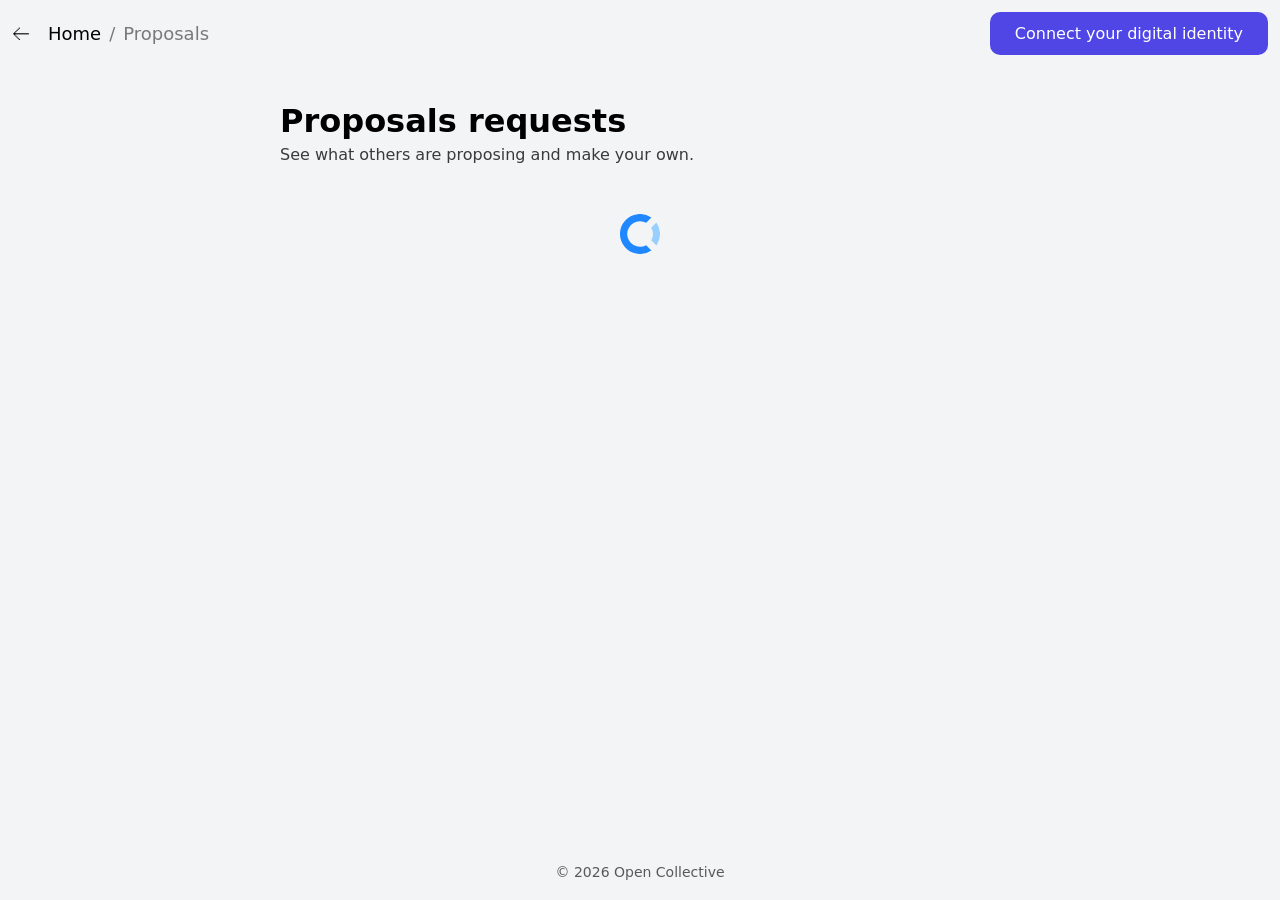
==== index.html @ 36997ce9 "Add all project files for Proposals app" ====
<!DOCTYPE html>
<html lang="en">
  <head>
    <meta charset="UTF-8" />
    <meta name="viewport" content="width=device-width, initial-scale=1.0" />
    <title>Open Collective - Proposals</title>
    <meta
      name="description"
      content="Open Collective's proposal system. Decentralized governance powered by Nostr."
    />
    <meta property="og:title" content="Open Collective - Proposals" />
    <meta
      property="og:description"
      content="Open Collective's proposal system. Decentralized governance powered by Nostr."
    />
    <meta property="og:image" content="./images/opencollective.svg" />
    <link rel="icon" type="image/svg+xml" href="/images/opencollective.svg" />
    <link rel="stylesheet" type="text/css" href="/styles/global.css" />
    <link rel="stylesheet" type="text/css" href="/styles/index.css" />
  </head>
  <body>
    <div class="wrapper">
      <div>
        <header>
          <div class="header-navigation py-md">
            <div class="breadcrumb-nav">
              <div class="breadcrumb-item back-btn" onclick="history.back()">🡠</div>
              <div class="breadcrumb-item"><a href="/">Home</a></div>
              <div class="breadcrumb-item separator">/</div>
              <span class="breadcrumb-item current">Proposals</span>
            </div>

            <div class="login-content flex gap-lg">
              <div id="btn-login" class="btn btn-primary">
                Connect your digital identity
              </div>
            </div>
          </div>
        </header>

        <div class="container grid gap-lg">
          <div class="grid gap-lg py-lg">
            <div class="grid gap-xs">
              <h1 class="title">Proposals requests</h1>
              <p class="heading-intro"> See what others are proposing and make your own.</p>
            </div>
            
            <div class="proposal-btn-lg-container hidden">
              <a href="/create" class="proposal-btn-lg">
                <div class="proposal-btn-lg-content">
                  <img class="user-name" src="https://robohash.org/1.png" alt="avatar">
                  <div>Make a new proposal</div>
                </div>
                <div class="proposal-btn-lg-icon">+</div>
              </a>
            </div>
          </div>

          <div class="grid gap-xs">
            <div class="grid gap-xxs" id="fetched-proposals">
              <div
                class="proposal-card loader flex items-center justify-center"
                data-created-at="0"
              >
                <div class="spinner">
                  <svg class="spinning-logo" xmlns="http://www.w3.org/2000/svg" viewBox="0 0 24 24">
                    <path fill="#99cfff" d="M21.86 5.17a11.9 11.9 0 0 1 0 13.66l-3.11-3.11a7.7 7.7 0 0 0 0-7.46l3.11-3.11Z"/>
                    <path fill="#1f87ff" d="m18.83 2.14-3.11 3.11a7.7 7.7 0 1 0 0 13.5l3.11 3.11a12 12 0 1 1 0-19.72"/>
                  </svg>
                </div>
              </div>
            </div>

            <div class="flex items-center justify-center py-lg" id="fetched-text"></div>
          </div>
        </div>
      </div>

      <footer class="container content-container">
        <div>© <script>document.write(new Date().getFullYear())</script> Open Collective</div>
      </footer>
    </div>
    <script src="/scripts/connect-relays.js"></script>
    <script src="/scripts/index.js" type="module"></script>
    <script src="/scripts/login.js" type="module"></script>
  </body>
</html>
---- styles/global.css ----
:root {
  /* Base color values */
  --primary: #4F46E5;
  --primary-light: #60a5fa;

  --primary-900: #0C2D66;
  --primary-800: #1041A3;
  --primary-700: #1153D6;
  --primary-600: #1869F5;
  --primary-500: #297EFF;
  --primary-400: #5CA3FF;
  --primary-300: #8FC7FF;
  --primary-200: #C2E2FF;
  --primary-100: #E5F3FF;
  --primary-50: #F5FAFF;
  --rose-500: #f43f5e;
  --rose-700: #be123c;

  --red-default: #e66465;
  --white: #fff;
  --white-2: #ECEEF1;
  --white-3: #DADDE2;
  --white-4: #C8CBD0;
  --black: #000000;
  --black-2: #3A3A3A;
  --black-3: #434343;
  --black-4: #595959;
  --gray: #BFC2C7;
  --gray-2: #4A4D52;

  /* Aliases (used in UI) */
  --primary-color: var(--primary);
  --red-default-color: var(--red-default);

  --white-color: var(--white);
  --white-color-2: var(--white-2);
  --white-color-3: var(--white-3);
  --white-color-4: var(--white-4);
  --black-color: var(--black);
  --black-color-2: var(--black-2);
  --black-color-3: var(--black-3);
  --black-color-4: var(--black-4);
  --gray-color: var(--gray);

  --space-xxs: clamp(0.125rem, 0.063rem + 0.25vw, 0.188rem); /* 2px to 3px */
  --space-xs: clamp(0.188rem, 0.125rem + 0.313vw, 0.313rem); /* 3px to 5px */
  --space-sm: clamp(0.313rem, 0.125rem + 0.469vw, 0.5rem); /* 5px to 8px */
  --space-md: clamp(0.5rem, 0.25rem + 0.625vw, 0.75rem); /* 8px to 12px */
  --space-lg: clamp(0.625rem, 0.313rem + 0.781vw, 0.938rem); /* 10px to 15px */
  --space-2lg: clamp(0.938rem, 0.625rem + 0.938vw, 1.25rem); /* 15px to 20px */
  --space-xl: clamp(0.938rem, 0.313rem + 1.563vw, 1.563rem); /* 15px to 25px */
  --space-2xl: clamp(1.25rem, 0.625rem + 1.563vw, 1.875rem); /* 20px to 30px */
  --space-3xl: clamp(1.563rem, 0.938rem + 1.563vw, 2.188rem); /* 25px to 35px */
  --space-4xl: clamp(1.875rem, 1.25rem + 1.563vw, 2.5rem); /* 30px to 40px */

  --text-xxs: clamp(0.5rem, 0.375rem + 0.313vw, 0.625rem); /* 8px to 10px */
  --text-xs: clamp(0.625rem, 0.5rem + 0.313vw, 0.75rem); /* 10px to 12px */
  --text-sm: clamp(0.75rem, 0.625rem + 0.313vw, 0.875rem); /* 12px to 14px */
  --text-md: clamp(0.875rem, 0.75rem + 0.313vw, 1rem); /* 14px to 16px */
  --text-lg: clamp(1rem, 0.875rem + 0.313vw, 1.125rem); /* 16px to 18px */
  --text-xl: clamp(1.125rem, 1rem + 0.313vw, 1.25rem); /* 18px to 20px */
  --text-2xl: clamp(1.25rem, 1.125rem + 0.313vw, 1.5rem); /* 20px to 24px */
  --text-3xl: clamp(1.5rem, 1rem + 1.25vw, 2rem); /* 24px to 32px */
  --text-4xl: clamp(1.75rem, 1.25rem + 1.25vw, 2.25rem); /* 28px to 36px */ 
  
  --border-color: var(--white-3);
  --border-radius: 0.5rem;
  --border-radius-sm: 0.25rem;
  --shadow: 0 4px 6px rgba(0, 0, 0, 0.1);
  --shadow-md: 0 4px 12px rgba(0, 0, 0, 0.15);
  --body-background: #F3F4F6;
}

/* Dark mode styles */
@media (prefers-color-scheme: dark) {
  :root {
    --primary-color: var(--primary-400);
    --red-default-color: var(--red-default);

    --white-color: var(--black);
    --white-color-2: var(--black-2);
    --white-color-3: var(--black-3);
    --white-color-4: var(--black-4);
    --black-color: var(--white);
    --black-color-2: var(--white-2);
    --black-color-3: var(--white-3);
    --black-color-4: var(--white-4);
    --gray-color: var(--gray-2);
    --border-color: var(--black-3);

    --body-background: var(--gray-color);
  }
  .brand-logo {
    filter: invert(1);
  }
  button {
    background-color: var(--black-3);
    color: var(--white-3);
    border: 1px solid var(--border-color);
  }
}
* {
  margin: 0;
  padding: 0;
  box-sizing: border-box;
  outline: none;
  border: none;
  font-family: ui-sans-serif, system-ui, -apple-system, BlinkMacSystemFont,
    "Segoe UI", Roboto, "Helvetica Neue", Arial;  
}
@font-face {
  font-family: "Baskerville";
  font-style: normal;
  font-display: swap;
  src: url("/fonts/Baskerville.woff2") format("woff2");
}
@font-face {
  font-family: "SignPainter";
  font-style: normal;
  font-display: swap;
  src: url("/fonts/SignPainter.woff2") format("woff2");
}
html {
  height: 100%;
  background-color: var(--body-background);
  scroll-behavior: smooth;
}
body {
  width: 100%;
  height: 100%;
  min-height: 100vh;
  padding: 0;
  margin: 0 auto;
  color: var(--black-color);
  background-color: var(--body-background);
  font-family: ui-sans-serif, system-ui, -apple-system, BlinkMacSystemFont,
    "Segoe UI", Roboto, "Helvetica Neue", Arial;
  overflow-x: hidden;
}
a {
  color: var(--primary-color);
  text-decoration: none;
}
a:hover {
  filter: contrast(90%);
}
h1, h2, h3, h4, h5, h6 {
  font-size: inherit;
  font-weight: normal;
}
.title {
  font-size: var(--text-3xl);
  font-weight: 600;
}
.title-2 {
  font-size: var(--text-2xl);
  font-weight: 700;
}
.title-3 {
  font-size: var(--text-xl);
  font-weight: 500;
}
input, textarea {
  background-color: transparent;
}
input:focus,
textarea:focus {
  outline: 2px solid var(--primary-800);
  border-color: transparent;
}
button {
  font-weight: 500;
  padding: var(--space-md);
  border-radius: var(--border-radius);
  text-align: center;
  cursor: pointer;
}
button:disabled {
  cursor: not-allowed;
}
.hidden {
  display: none !important;
}
.wrapper {
  display: grid;
  align-content: space-between;
  height: 100%;
}
.container  {
  width: 100%;
  max-width: 768px;
  padding: 20px min(24px, 3vw);
  margin: 0 auto;
}
.grid {
  display: grid;
}
.flex {
  display: flex;
}
.flex-col {
  flex-flow: column; 
}
.flex-row {
  flex-flow: row; 
}
.flex-wrap {
  flex-wrap: wrap; 
}
.flex-grow {
  flex-grow: 1;
}
.items-center {
  align-items: center;
}
.justify-center {
  justify-content: center;
}
.justify-between {
  justify-content: space-between;
}
.gap-xxs {
  gap: var(--space-xxs);
}
.gap-xs {
  gap: var(--space-xs);
}
.gap-sm {
  gap: var(--space-sm);
}
.gap-md {
  gap: var(--space-md);
}
.gap-lg {
  gap: var(--space-lg);
}
.gap-xl {
  gap: var(--space-xl);
}
.gap-2xl {
  gap: var(--space-2xl);
}
.gap-3xl {
  gap: var(--space-3xl);
}
.gap-4xl {
  gap: var(--space-4xl);
}
.py-xs {
  padding: var(--space-xs) 0;
}
.py-sm {
  padding: var(--space-sm) 0;
}
.py-md {
  padding: var(--space-md) 0;
}
.py-lg {
  padding: var(--space-lg) 0;
}
.py-xl {
  padding: var(--space-xl) 0;
}
.py-2xl {
  padding: var(--space-2xl) 0;
}
.py-3xl {
  padding: var(--space-3xl) 0;
}
.py-4xl {
  padding: var(--space-4xl) 0;
}
.border-default {
  border: 1px solid var(--border-color);
  border-radius: var(--border-radius);
}
.btn, .btn-sm {
  font-weight: 500;
  text-align: center;
  cursor: pointer;
  border: none;
}
.btn {
  font-size: var(--text-md);
  padding: var(--space-md) var(--space-xl);
  border-radius: 10px;
}
.btn-sm {
  font-size: var(--text-sm);
  padding: var(--space-sm);
  border-radius: var(--border-radius);
}
.btn:hover, .btn-sm:hover {
  filter: contrast(90%);
}
.btn:disabled, .btn-sm:disabled {
  cursor: not-allowed;
  opacity: 0.5;
}
.btn-primary {
  color: var(--white-color);
  background-color: var(--primary-color);
}
.btn-secondary {
  color: var(--black-color-3);
  background-color: var(--white-color-3);
  border: 1px solid var(--border-color);
}
.btn-white-2 {
  color: var(--black-color-2);
  background-color: var(--white-color-2);
}
.seperator-dot {
  color: var(--gray-color);
  margin: 0 var(--space-xxs);
}

/* Breadcrumb */
.header-navigation {
  display: flex;
  flex-direction: column;
  gap: var(--space-xl);
  justify-content: space-between;
  align-items: center;
  padding: var(--space-md) var(--space-md);
}
.breadcrumb-nav {
  order: 2;
  display: flex;
  flex-wrap: wrap;
  align-items: center;
  gap: var(--space-sm);
  font-size: var(--text-sm);
  margin-right: auto;
}
.breadcrumb-item.back-btn {
  margin-right: 10px;
  cursor: pointer;
}
.breadcrumb-item, .breadcrumb-item a {
  font-size: var(--text-lg);
  color: var(--black-color);
  text-decoration: none;
}
.breadcrumb-item.separator, .breadcrumb-item.current {
  opacity: 0.5;
}
.login-content {
  order: 1;
  margin-left: auto;
}
@media (min-width: 640px) {
  .header-navigation {
    flex-direction: row;
  }
  .breadcrumb-nav {
    order: 1;
  }
  .login-content {
    order: 2;
    margin-left: 0;
  }
}
/* ------------------ */

.user-name {
  color: var(--black-color-3);
}

.user-name:hover {
  text-decoration: underline;
}

#btn-logout {
  padding: 2px;
  color: var(--red-default-color);
}
#btn-logout {
  padding: var(--space-xxs);
  font-size: var(--text-lg);
  font-weight: 600;
  cursor: pointer;
}
.user-profile-info {
  width: fit-content;
  display: inline-flex;
  gap: var(--space-lg);
  padding: var(--space-xs) var(--space-md);
  border: 1px solid var(--border-color);
  border-radius: var(--border-radius);
  background: var(--white-color);
}
.user-profile-info .profile {
  display: flex;
  align-items: center;
  gap: var(--space-sm);
}
.user-profile-info img {
  width: var(--text-xl);
  height: var(--text-xl);
  border-radius: 99px;
}
.user-profile-info .profile-name {
  font-size: var(--text-md);
  font-weight: 500;
  color: var(--black-color-2);
}
details summary {
  font-size: var(--text-md);
  color: var(--black-color-3);
  font-weight: 600;
  cursor: pointer;
  user-select: none;
  padding: var(--space-xs) 0;
  transition: margin 250ms ease-out;
  margin: 0;
}
details[open] summary {
  margin-bottom: var(--space-md);
}
details {
  color: var(--black-color-4);
}
footer {
  font-size: var(--text-sm);
  text-align: center;
  color: var(--black-color-4);
}
ol,
ul {
  list-style-position: outside;
  padding-left: var(--space-4xl);
}
ol li,
ul li {
  margin-bottom: var(--space-sm);
}

/* Markdown Styles */

.markdown {
  font-family: system-ui, sans-serif;
  line-height: 1.6;
  color: var(--black3-color);
  max-width: 700px;
  margin: 0;
  padding: var(--space-lg) 0;
}

.markdown h1,
.markdown h2,
.markdown h3,
.markdown h4,
.markdown h5,
.markdown h6 {
  margin-top: var(--space-2lg);
  margin-bottom: var(--space-sm);
  font-weight: bold;
}

.markdown h1 { font-size: var(--text-3xl); }
.markdown h2 { font-size: var(--text-2xl); }
.markdown h3 { font-size: var(--text-xl); }
.markdown h4 { font-size: var(--text-lg); }
.markdown h5 { font-size: var(--text-md); }
.markdown h6 { font-size: var(--text-sm); }

.markdown p {
  margin: var(--space-sm) 0;
}

.markdown em {
  font-style: italic;
}

.markdown strong {
  font-weight: bold;
}

.markdown s {
  text-decoration: line-through;
}

.markdown hr {
  border: none;
  border-top: 1px solid var(--gray-color);
  margin: var(--space-lg) 0;
}

.markdown a {
  color: #007acc;
  text-decoration: underline;
}

.markdown img, .markdown video, .markdown iframe {
  width: 100%;
  height: auto;
  aspect-ratio: 16 / 9;
  object-fit: cover;
  border-radius: var(--border-radius);
  display: block;
  margin: var(--space-2xl) 0;
}

.markdown audio {
  width: 100%;
}

.markdown ul,
.markdown ol {
  margin: var(--space-sm) 0;
  padding-left: var(--space-lg);
}

.markdown li {
  margin: 0.5em 0;
}

.markdown blockquote {
  border-left: 4px solid var(--gray-color);
  padding-left: var(--space-sm);
  color: var(--black-color-3);
  margin: var(--space-sm) 0;
  font-style: italic;
}

.markdown code {
  background: var(--white-color-2);
  padding: 0.16px 0.4em;
  font-family: monospace;
  border-radius: 4px;
}

.markdown pre {
  background: var(--white-color-2);
  padding: var(--space-sm);
  overflow: auto;
  border-radius: 6px;
  margin: var(--space-sm) 0;
}

.markdown pre code {
  background: none;
  padding: 0;
  font-size: var(--text-sm);
}

/* Table Styles */
.markdown table {
  width: 100%;
  border-collapse: collapse;
  margin: var(--space-lg) 0;
  border: 1px solid var(--border-color);
  border-radius: var(--border-radius);
  overflow: hidden;
}

.markdown th,
.markdown td {
  padding: var(--space-md);
  text-align: left;
  border-bottom: 1px solid var(--border-color);
}

.markdown th {
  background-color: var(--white-color-2);
  font-weight: 600;
  color: var(--black-color-2);
}

.markdown tr:hover {
  background-color: var(--white-color-3);
}

.markdown tr:last-child td {
  border-bottom: none;
}


[data-timestamp] {
  cursor: help;
}

/* Draft proposal styles */
.draft-proposal {
  background-color: var(--white-color-2) !important;
  border: 1px solid var(--border-color) !important;
}
.draft-badge {
  font-size: var(--text-lg);
  font-weight: 500;
  color: var(--black-color-3);
  margin-left: auto;
}
.draft-badge-icon {
  height: var(--text-md);
  width: auto;
}
/* ------------------------------------ */
.btn-spinner {
  width: var(--text-lg);
  height: var(--text-lg);
}
.spinner {
  animation: spin 1s linear infinite;
}
@keyframes spin {
  0% { transform: rotate(0deg); }
  100% { transform: rotate(360deg); }
}
---- styles/index.css ----
/* Heading part */
.heading-intro {
  color: var(--black-color-2)
}
.proposal-btn-lg-container {
  padding: var(--space-lg);
  border: 1px solid var(--border-color);
  border-radius: 24px;
}
.proposal-btn-lg {
  display: flex;
  align-items: center;
  padding: var(--space-sm);
  border-radius: 12px;
  background-color: var(--white-color-2);
  color: var(--black-color-2);
  cursor: pointer;
}
.proposal-btn-lg-content {
  display: flex;
  align-items: center;
  gap: var(--space-sm);
  flex-grow: 1;
}
.proposal-btn-lg img {
  width: 32px;
  height: 32px;
  border-radius: 99px;
}
.proposal-btn-lg-icon {
  width: 30px;
  height: 30px;
  font-size: var(--text-3xl);
  line-height: 70%;
  text-align: center;
  border-radius: 12px;
  background-color: var(--white-color-3);
  color: var(--black-color-2);
  flex: none;
}
/* -------- */

.proposal-card {
  display: flex;
  gap: var(--space-lg);
  padding: var(--space-2lg);
  color: var(--black-color-2);
  background-color: var(--white-color);
  border-radius: var(--border-radius);
  overflow: hidden;
  cursor: pointer;
}
.proposal-card:hover {
  box-shadow: var(--shadow);
}
.proposal-card-no-data {
  display: flex;
  flex-direction: column;
  align-items: center;
  justify-content: center;
  width: 100%;
  gap: var(--space-lg);
  padding: var(--space-2xl);
  text-align: center;
  color: var(--black-color-3);
  border: 2px solid var(--border-color);
  border-radius: var(--border-radius);
}
.user-image {
  width: clamp(2.188rem, 1.875rem + 0.781vw, 2.5rem) /* 35px to 40px */;
  height: clamp(2.188rem, 1.875rem + 0.781vw, 2.5rem) /* 35px to 40px */;
  border-radius: 99px;
  flex: none;
  overflow: hidden;
  background: var(--white-color-2);
}
.user-name {
  font-weight: 500;
}
.proposal-card-content-container {
  flex-grow: 1;
  display: flex;
  flex-direction: column;
  gap: var(--space-xl);
  width: 100%;
}
.proposal-card-date {
  font-size: var(--text-sm);
  color: var(--black-color-4);
}
.proposal-card h3 {
  color: var(--black-color);
}
.proposal-card-intro {
  font-size: var(--text-sm);
}
.proposal-card h3, .proposal-card-intro  {
  overflow: hidden;
  display: -webkit-box;
  -webkit-box-orient: vertical;
  -webkit-line-clamp: 1;
  line-clamp: 1;
  word-break: break-all;
}
.reaction-item {
  display: flex;
  align-items: center;
  gap: var(--space-sm);
  font-weight: 600;
  user-select: none;
  cursor: pointer;
}
.reaction-item .icon {
  display: flex;
  align-items: center;
  justify-content: center;
  width: var(--text-xl);
  height: var(--text-3xl);
}
.reaction-item .icon svg {
  width: var(--text-xl);
  height: var(--text-xl);
}
.reaction-item .icon.active {
  width: var(--text-3xl);
  background-color: var(--white-color-2);
  padding: 4px;
  border-radius: var(--border-radius);
}
.proposal-order-id {
  font-weight: 500;
  color: var(--black-color-4);
}
.proposal-card.loader {
  background: transparent;
}
.proposal-card.loader:hover {
  box-shadow: none;
  cursor: default;
}
.spinner {
  width: 40px;
  height: 40px;
  animation: spin 1s linear infinite;
}
@keyframes spin {
  0% { transform: rotate(0deg); }
  100% { transform: rotate(360deg); }
}
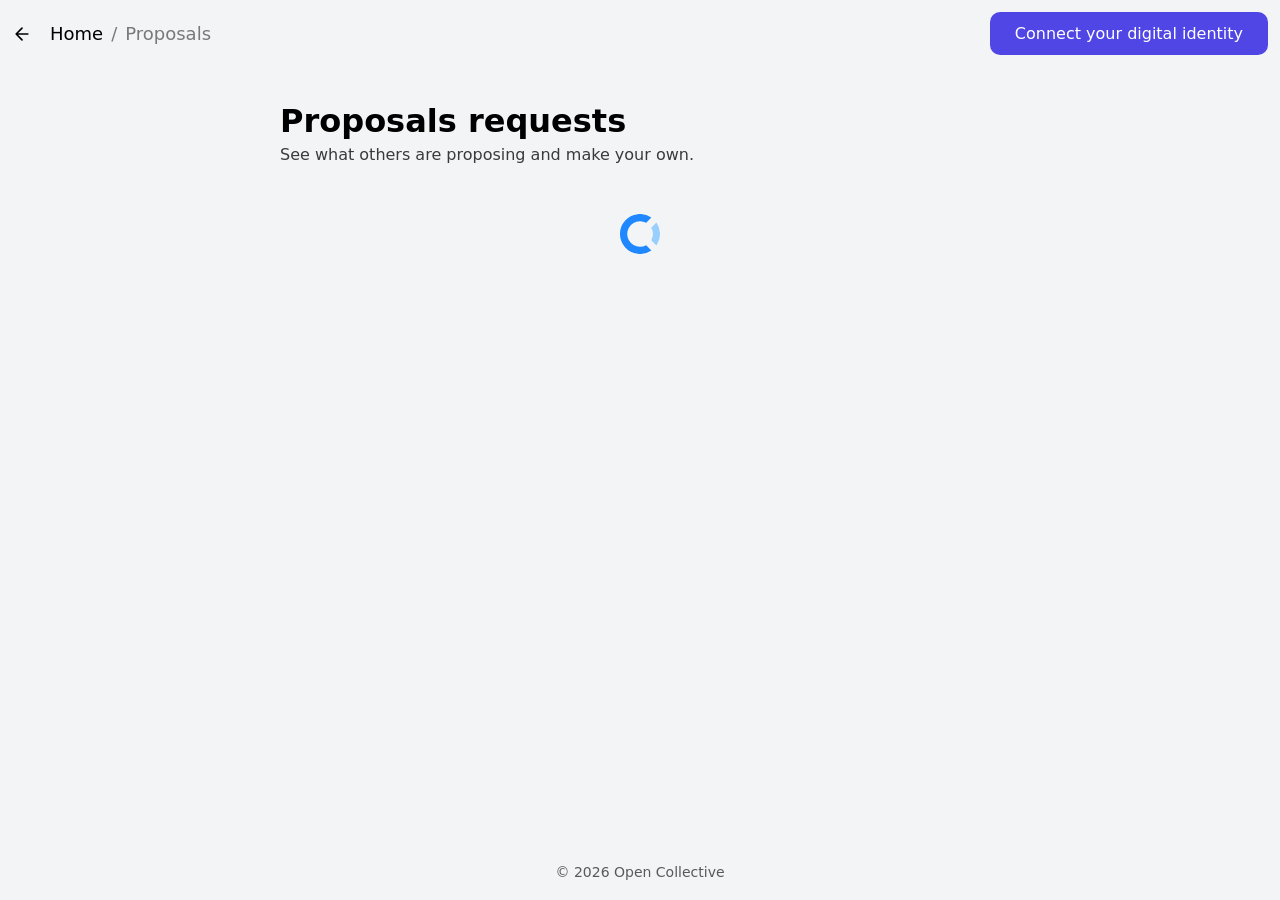
==== commit 2e0c772a: "pref: replace breadcrumb arrow with svg" ====
--- a/index.html
+++ b/index.html
@@ -24,7 +24,11 @@
         <header>
           <div class="header-navigation py-md">
             <div class="breadcrumb-nav">
-              <div class="breadcrumb-item back-btn" onclick="history.back()">🡠</div>
+              <div class="breadcrumb-item back-btn" onclick="history.back()">
+                <svg class="arrow-icon" viewBox="0 0 24 24" fill="none">
+                  <path d="M19 12H5m0 0l7 7m-7-7l7-7" stroke="currentColor" stroke-width="2" stroke-linecap="round" stroke-linejoin="round"/>
+                </svg>
+              </div>
               <div class="breadcrumb-item"><a href="/">Home</a></div>
               <div class="breadcrumb-item separator">/</div>
               <span class="breadcrumb-item current">Proposals</span>
@@ -45,15 +49,7 @@
               <p class="heading-intro"> See what others are proposing and make your own.</p>
             </div>
             
-            <div class="proposal-btn-lg-container hidden">
-              <a href="/create" class="proposal-btn-lg">
-                <div class="proposal-btn-lg-content">
-                  <img class="user-name" src="https://robohash.org/1.png" alt="avatar">
-                  <div>Make a new proposal</div>
-                </div>
-                <div class="proposal-btn-lg-icon">+</div>
-              </a>
-            </div>
+            <div class="proposal-btn-lg-container hidden"></div>
           </div>
 
           <div class="grid gap-xs">
--- a/styles/global.css
+++ b/styles/global.css
@@ -334,8 +334,15 @@
   margin-right: auto;
 }
 .breadcrumb-item.back-btn {
+  display: flex;
+  align-items: center;
   margin-right: 10px;
   cursor: pointer;
+}
+.breadcrumb-item.back-btn .arrow-icon {
+  flex: none;
+  width: fit-content;
+  height: 20px;
 }
 .breadcrumb-item, .breadcrumb-item a {
   font-size: var(--text-lg);
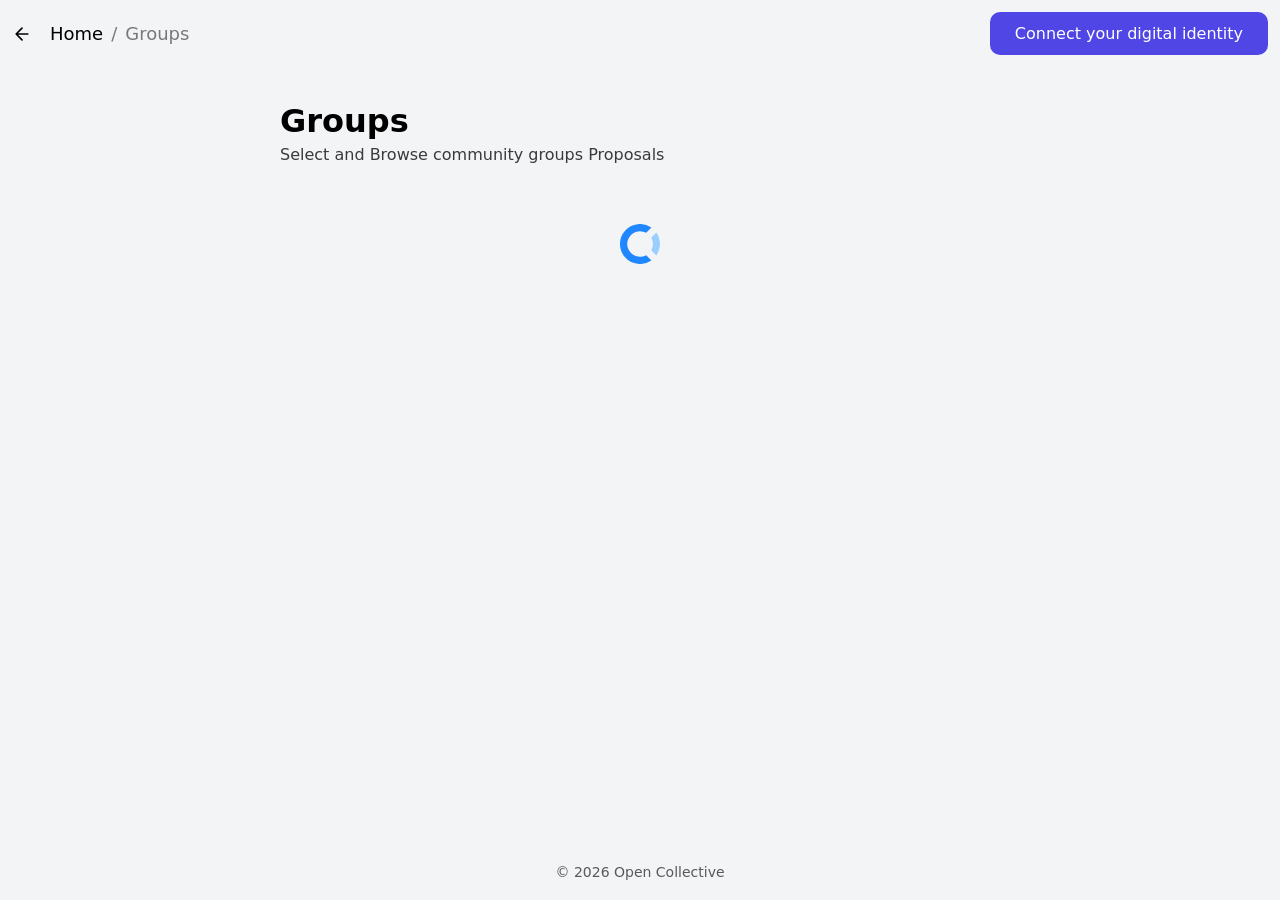
==== commit 88264da6: "fix: add div to show where group will be visible" ====
--- a/index.html
+++ b/index.html
@@ -44,9 +44,11 @@
 
         <div class="container grid gap-lg">
           <div class="grid gap-lg py-lg">
+            <div id="selected-group" class="hidden"></div>
+            
             <div class="grid gap-xs">
               <h1 class="title">Proposals requests</h1>
-              <p class="heading-intro"> See what others are proposing and make your own.</p>
+              <p class="heading-intro">See what others are proposing and make your own.</p>
             </div>
             
             <div class="proposal-btn-lg-container hidden"></div>
--- a/styles/global.css
+++ b/styles/global.css
@@ -318,14 +318,13 @@
 /* Breadcrumb */
 .header-navigation {
   display: flex;
-  flex-direction: column;
+  flex: auto 0;
   gap: var(--space-xl);
   justify-content: space-between;
   align-items: center;
   padding: var(--space-md) var(--space-md);
 }
 .breadcrumb-nav {
-  order: 2;
   display: flex;
   flex-wrap: wrap;
   align-items: center;
@@ -352,22 +351,6 @@
 .breadcrumb-item.separator, .breadcrumb-item.current {
   opacity: 0.5;
 }
-.login-content {
-  order: 1;
-  margin-left: auto;
-}
-@media (min-width: 640px) {
-  .header-navigation {
-    flex-direction: row;
-  }
-  .breadcrumb-nav {
-    order: 1;
-  }
-  .login-content {
-    order: 2;
-    margin-left: 0;
-  }
-}
 /* ------------------ */
 
 .user-name {
@@ -381,14 +364,15 @@
 #btn-logout {
   padding: 2px;
   color: var(--red-default-color);
-}
-#btn-logout {
   padding: var(--space-xxs);
   font-size: var(--text-lg);
   font-weight: 600;
   cursor: pointer;
-}
+  white-space: nowrap;
+}
+
 .user-profile-info {
+  flex: none;
   width: fit-content;
   display: inline-flex;
   gap: var(--space-lg);
@@ -408,10 +392,18 @@
   border-radius: 99px;
 }
 .user-profile-info .profile-name {
+  display: none;
   font-size: var(--text-md);
   font-weight: 500;
   color: var(--black-color-2);
 }
+
+@media (min-width: 640px) {
+  .user-profile-info .profile-name {
+    display: block;
+  }
+}
+
 details summary {
   font-size: var(--text-md);
   color: var(--black-color-3);
--- a/styles/index.css
+++ b/styles/index.css
@@ -1,6 +1,16 @@
 /* Heading part */
 .heading-intro {
   color: var(--black-color-2)
+}
+#selected-group {
+  padding: 8px;
+  border: 1px solid var(--border-color);
+  border-radius: var(--border-radius);
+}
+#selected-group img {
+  width: clamp(1.563rem, 0.313rem + 3.125vw, 2.813rem);
+  height: clamp(1.563rem, 0.313rem + 3.125vw, 2.813rem);
+  border-radius: var(--border-radius);
 }
 .proposal-btn-lg-container {
   padding: var(--space-lg);
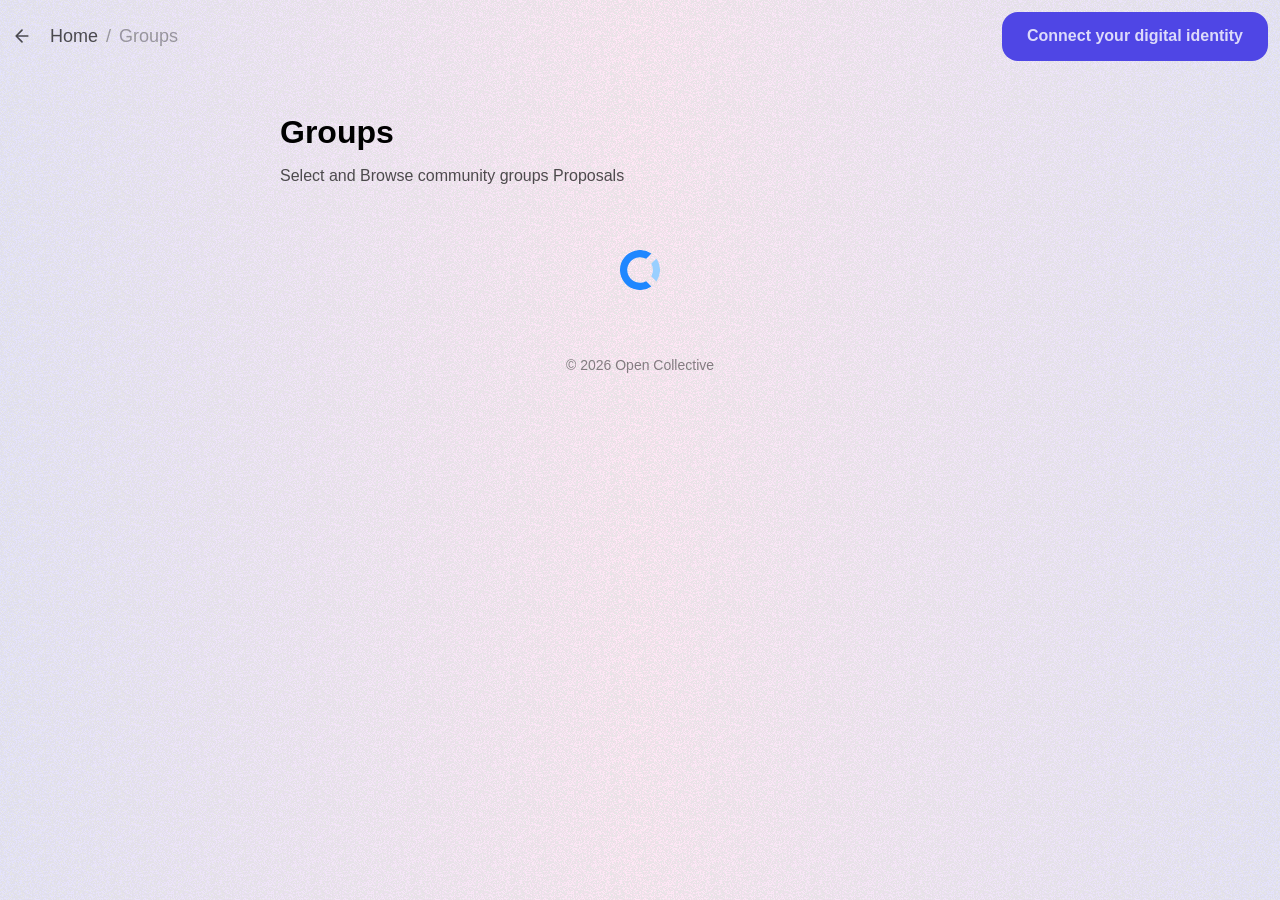
==== commit bbd1b01a: "perf: remove redundant old group create proposal button" ====
--- a/index.html
+++ b/index.html
@@ -50,8 +50,6 @@
               <h1 class="title">Proposals requests</h1>
               <p class="heading-intro">See what others are proposing and make your own.</p>
             </div>
-            
-            <div class="proposal-btn-lg-container hidden"></div>
           </div>
 
           <div class="grid gap-xs">
@@ -80,6 +78,6 @@
     </div>
     <script src="/scripts/connect-relays.js"></script>
     <script src="/scripts/index.js" type="module"></script>
-    <script src="/scripts/login.js" type="module"></script>
+    <script src="/login/scripts/login.js" type="module"></script>
   </body>
 </html>
--- a/styles/global.css
+++ b/styles/global.css
@@ -1,49 +1,82 @@
+@font-face {
+  font-family: "Sofia Sans", sans-serif;
+  src: url('../fonts/SofiaSans.woff2') format('woff2');
+  font-optical-sizing: auto;
+  font-display: swap;
+}
+
 :root {
   /* Base color values */
-  --primary: #4F46E5;
-  --primary-light: #60a5fa;
-
-  --primary-900: #0C2D66;
-  --primary-800: #1041A3;
-  --primary-700: #1153D6;
-  --primary-600: #1869F5;
-  --primary-500: #297EFF;
-  --primary-400: #5CA3FF;
-  --primary-300: #8FC7FF;
-  --primary-200: #C2E2FF;
-  --primary-100: #E5F3FF;
-  --primary-50: #F5FAFF;
-  --rose-500: #f43f5e;
-  --rose-700: #be123c;
-
-  --red-default: #e66465;
-  --white: #fff;
-  --white-2: #ECEEF1;
-  --white-3: #DADDE2;
-  --white-4: #C8CBD0;
-  --black: #000000;
-  --black-2: #3A3A3A;
-  --black-3: #434343;
-  --black-4: #595959;
-  --gray: #BFC2C7;
-  --gray-2: #4A4D52;
-
-  /* Aliases (used in UI) */
-  --primary-color: var(--primary);
-  --red-default-color: var(--red-default);
-
-  --white-color: var(--white);
-  --white-color-2: var(--white-2);
-  --white-color-3: var(--white-3);
-  --white-color-4: var(--white-4);
-  --black-color: var(--black);
-  --black-color-2: var(--black-2);
-  --black-color-3: var(--black-3);
-  --black-color-4: var(--black-4);
-  --gray-color: var(--gray);
-
-  --space-xxs: clamp(0.125rem, 0.063rem + 0.25vw, 0.188rem); /* 2px to 3px */
-  --space-xs: clamp(0.188rem, 0.125rem + 0.313vw, 0.313rem); /* 3px to 5px */
+  --color-primary: #4F46E5;
+  --color-primary-light: #60a5fa;
+  
+  --Primary-Alpha-Day-300: rgba(79, 70, 229, 0.24);
+  --Primary-Alpha-Night-200: rgba(79, 70, 229, 0.16);
+  --Primary-Filled-800: #3730A3;
+  --Primary-Filled-200: #C7D2FE;
+  --B-W-Alpha-Day-25: rgba(0, 0, 0, 0.03);
+  --B-W-Alpha-Night-25: rgba(255, 255, 255, 0.04);
+  --B-W-Alpha-Day-50: rgba(0, 0, 0, 0.05);
+  --B-W-Alpha-Night-100: rgba(255, 255, 255, 0.10);
+  --B-W-Alpha-Night-700: rgba(255, 255, 255, 0.68);
+  --B-W-Alpha-Night-50: rgba(255, 255, 255, 0.06);
+  --B-W-Alpha-Day-300: rgba(0, 0, 0, 0.18);
+  --B-W-Alpha-Night-200: rgba(255, 255, 255, 0.18);
+  --B-W-Alpha-Day-600: rgba(0, 0, 0, 0.46);
+  --B-W-Alpha-Night-600: rgba(255, 255, 255, 0.56);
+  --B-W-Alpha-Day-800: rgba(0, 0, 0, 0.68);
+  --B-W-Alpha-Night-800: rgba(255, 255, 255, 0.80);
+  --B-W-Alpha-Day-900: rgba(0, 0, 0, 0.80);
+  --B-W-Alpha-Day-1000: rgba(0, 0, 0, 1);
+  --B-W-Alpha-Night-1000: rgba(255, 255, 255, 1);
+  --Green-filled-900: #14532D;
+  --Green-filled-300: #86EFAC;
+  --Green-Alpha-Day-900: rgba(21, 128, 61, 0.70); /* #15803D/70%; */
+  --Green-Alpha-Night-700: rgba(74, 222, 128, 0.70); /* #4ADE80/70%; */
+  --Rose-filled-700: #BE123C;
+  --Rose-filled-300: #FDA4AF;
+  --Rose-Alpha-Day-50:  rgba(190, 18, 60, 0.05); /* #BE123C/5% */
+  --Rose-Alpha-Night-300: rgba(251, 113, 133, 0.24); /* #FB7185/24% */
+  --Rose-Alpha-Day-600:  rgba(190, 18, 60, 0.6); /* #BE123C/60% */
+  --Rose-Alpha-Night-600: rgba(251, 113, 133, 0.6); /* #FB7185/60% */
+  --blue-filled-300: #93c5fd;
+  --blue-filled-800: #1e40af;
+  --gray-50: #F9FAFB;
+  --gray-100: #f3f4f6;
+  --gray-800: #1F2937;
+  --gray-900: #111827;
+
+  --text-primary-base: var(--Primary-Filled-800);
+  --text-neutral-base: var(--B-W-Alpha-Day-800);
+  --text-neutral-base-static: var(--B-W-Alpha-Day-800);
+  --text-neutral-link-default: var(--B-W-Alpha-Day-900);
+  --text-neutral-strong: var(--B-W-Alpha-Day-1000);
+  --text-neutral-subtle: var(--B-W-Alpha-Day-600);
+  --text-status-info: var(--blue-filled-800);
+
+  --bg-gradient: linear-gradient(90deg,rgba(79, 70, 229, 0.75) 0%, rgba(255, 59, 174, 0.6) 50%, rgba(79, 70, 229, 0.75) 100%);
+  --bg-color: rgba(255,255,255,0.80);
+  --bg-surface-bright: var(--gray-50);
+  --bg-surface-base: var(--gray-100);
+  --bg-field-container-hover: var(--B-W-Alpha-Day-50);
+  --bg-base-container-default: var(--B-W-Alpha-Night-700);
+  --bg-field-container-default: var(--B-W-Alpha-Day-25);
+  --bg-action-container-neutral-soft-default: var(--B-W-Alpha-Day-50);
+
+  --bg-table-header: var(--B-W-Alpha-Night-800);
+  --bg-markdown-code: var(--B-W-Alpha-Night-600);
+
+  --icon-neutral-subtle: var(--Primary-Alpha-Day-300);
+  --stroke-neutral-default-subtle: var(--B-W-Alpha-Day-300);
+  
+  --error-bg: var(--Rose-Alpha-Day-50);
+  --error-border: var(--Rose-Alpha-Day-600);
+  --error-message: var(--Rose-filled-700);
+  --success-message: var(--Green-filled-900);
+
+  /*clamp from 640px to 1280px */
+  --space-xxs: clamp(0.125rem, 0rem + 0.313vw, 0.25rem); /* 2px to 4px */
+  --space-xs: clamp(0.25rem, 0.125rem + 0.313vw, 0.375rem); /* 4px to 6px */
   --space-sm: clamp(0.313rem, 0.125rem + 0.469vw, 0.5rem); /* 5px to 8px */
   --space-md: clamp(0.5rem, 0.25rem + 0.625vw, 0.75rem); /* 8px to 12px */
   --space-lg: clamp(0.625rem, 0.313rem + 0.781vw, 0.938rem); /* 10px to 15px */
@@ -63,40 +96,47 @@
   --text-3xl: clamp(1.5rem, 1rem + 1.25vw, 2rem); /* 24px to 32px */
   --text-4xl: clamp(1.75rem, 1.25rem + 1.25vw, 2.25rem); /* 28px to 36px */ 
   
-  --border-color: var(--white-3);
-  --border-radius: 0.5rem;
-  --border-radius-sm: 0.25rem;
-  --shadow: 0 4px 6px rgba(0, 0, 0, 0.1);
+  --corner-radius-4: 4px;
+  --corner-radius-6: 6px;
+  --corner-radius-10: 10px;
+  --corner-radius-16: 16px;
+  --corner-radius-20: 20px;
+  --corner-radius-24: 24px;
+  --corner-radius-rounded: 9999px;
+  --shadow: 0 4px 8px rgba(0, 0, 0, 0.1);
   --shadow-md: 0 4px 12px rgba(0, 0, 0, 0.15);
-  --body-background: #F3F4F6;
 }
 
 /* Dark mode styles */
 @media (prefers-color-scheme: dark) {
   :root {
-    --primary-color: var(--primary-400);
-    --red-default-color: var(--red-default);
-
-    --white-color: var(--black);
-    --white-color-2: var(--black-2);
-    --white-color-3: var(--black-3);
-    --white-color-4: var(--black-4);
-    --black-color: var(--white);
-    --black-color-2: var(--white-2);
-    --black-color-3: var(--white-3);
-    --black-color-4: var(--white-4);
-    --gray-color: var(--gray-2);
-    --border-color: var(--black-3);
-
-    --body-background: var(--gray-color);
-  }
-  .brand-logo {
-    filter: invert(1);
-  }
-  button {
-    background-color: var(--black-3);
-    color: var(--white-3);
-    border: 1px solid var(--border-color);
+    --text-primary-base: var(--Primary-Filled-200);
+    --text-neutral-base: var(--B-W-Alpha-Night-800);
+    --text-neutral-base-static: var(--B-W-Alpha-Night-800);
+    --text-neutral-link-default: var(--B-W-Alpha-Night-800);
+    --text-neutral-strong: var(--B-W-Alpha-Night-1000);
+    --text-neutral-subtle: var(--B-W-Alpha-Night-600);
+    --text-status-info: var(--blue-filled-300);
+    
+    --bg-gradient: transparent;
+    --bg-color: rgba(0,0,0,0.45);
+    --bg-surface-bright: var(--gray-800);
+    --bg-surface-base: var(--gray-900);
+    --bg-field-container-hover: var(--B-W-Alpha-Night-100);
+    --bg-base-container-default: var(--B-W-Alpha-Night-50);
+    --bg-field-container-default: var(--B-W-Alpha-Night-25);
+    --bg-action-container-neutral-soft-default: var(--B-W-Alpha-Night-100);
+    
+    --bg-table-header: var(--B-W-Alpha-Day-800);
+    --bg-markdown-code: var(--B-W-Alpha-Day-600);
+
+    --icon-neutral-subtle: var(--Primary-Alpha-Night-200);
+    --stroke-neutral-default-subtle: var(--B-W-Alpha-Night-200);
+
+    --error-bg: var(--Rose-Alpha-Night-300);
+    --error-border: var(--Rose-Alpha-Night-600);
+    --error-message: var(--Rose-filled-300);
+    --success-message: var(--Green-filled-300);
   }
 }
 * {
@@ -105,24 +145,12 @@
   box-sizing: border-box;
   outline: none;
   border: none;
-  font-family: ui-sans-serif, system-ui, -apple-system, BlinkMacSystemFont,
-    "Segoe UI", Roboto, "Helvetica Neue", Arial;  
-}
-@font-face {
-  font-family: "Baskerville";
-  font-style: normal;
-  font-display: swap;
-  src: url("/fonts/Baskerville.woff2") format("woff2");
-}
-@font-face {
-  font-family: "SignPainter";
-  font-style: normal;
-  font-display: swap;
-  src: url("/fonts/SignPainter.woff2") format("woff2");
+  line-height: 156%;
+  font-family: 'Sofia Sans', sans-serif;
 }
 html {
-  height: 100%;
-  background-color: var(--body-background);
+  background: var(--bg-gradient);
+  background-color: var(--bg-color);
   scroll-behavior: smooth;
 }
 body {
@@ -131,14 +159,15 @@
   min-height: 100vh;
   padding: 0;
   margin: 0 auto;
-  color: var(--black-color);
-  background-color: var(--body-background);
-  font-family: ui-sans-serif, system-ui, -apple-system, BlinkMacSystemFont,
-    "Segoe UI", Roboto, "Helvetica Neue", Arial;
+  font-family: 'Sofia Sans', sans-serif;
+  background: url(/images/bg-image.webp);
+  background-color: var(--bg-color);
+  background-blend-mode: overlay;
+  color: var(--text-neutral-strong);
   overflow-x: hidden;
 }
 a {
-  color: var(--primary-color);
+  color: var(--color-primary);
   text-decoration: none;
 }
 a:hover {
@@ -160,24 +189,19 @@
   font-size: var(--text-xl);
   font-weight: 500;
 }
+
 input, textarea {
-  background-color: transparent;
+  color: var(--text-neutral-strong);
+  background: var(--bg-field-container-default);
+  box-shadow: 0px 1px 4px 0px rgba(0, 0, 0, 0.08) inset;
+  border: 1px solid var(--stroke-neutral-default-subtle);
 }
 input:focus,
 textarea:focus {
-  outline: 2px solid var(--primary-800);
-  border-color: transparent;
-}
-button {
-  font-weight: 500;
-  padding: var(--space-md);
-  border-radius: var(--border-radius);
-  text-align: center;
-  cursor: pointer;
-}
-button:disabled {
-  cursor: not-allowed;
-}
+  outline: none;
+  box-shadow: 0 0 1px 2px var(--color-primary);
+}
+
 .hidden {
   display: none !important;
 }
@@ -271,11 +295,26 @@
   padding: var(--space-4xl) 0;
 }
 .border-default {
-  border: 1px solid var(--border-color);
-  border-radius: var(--border-radius);
+  border: 1px solid var(--stroke-neutral-default-subtle);
+  border-radius: var(--corner-radius-6);
+}
+
+button {
+  font-weight: 600;
+  padding: var(--space-md);
+  border-radius: var(--corner-radius-6);
+  text-align: center;
+  cursor: pointer;
+}
+button:disabled {
+  cursor: not-allowed;
 }
 .btn, .btn-sm {
-  font-weight: 500;
+  font-weight: 600;
+  display: flex;
+  align-items: center;
+  justify-content: center;
+  gap: var(--space-md);
   text-align: center;
   cursor: pointer;
   border: none;
@@ -283,12 +322,12 @@
 .btn {
   font-size: var(--text-md);
   padding: var(--space-md) var(--space-xl);
-  border-radius: 10px;
+  border-radius: var(--corner-radius-16);
 }
 .btn-sm {
   font-size: var(--text-sm);
-  padding: var(--space-sm);
-  border-radius: var(--border-radius);
+  padding: var(--space-sm) var(--space-md);
+  border-radius: var(--corner-radius-10);
 }
 .btn:hover, .btn-sm:hover {
   filter: contrast(90%);
@@ -297,21 +336,36 @@
   cursor: not-allowed;
   opacity: 0.5;
 }
+
+.btn-text {
+  line-height: 120%;
+}
 .btn-primary {
+  background: var(--color-primary);
+  color: var(--B-W-Alpha-Night-800);
+}
+.btn-secondary {
+  background: var(--bg-field-container-hover);
+  color: var(--text-neutral-base);
+  border-bottom: 1px solid var(--stroke-neutral-default-subtle);
+}
+
+/* .btn-primary {
   color: var(--white-color);
-  background-color: var(--primary-color);
+  background-color: var(--color-primary);
 }
 .btn-secondary {
   color: var(--black-color-3);
   background-color: var(--white-color-3);
-  border: 1px solid var(--border-color);
-}
+  border: 1px solid var(--stroke-neutral-default-subtle);
+} */
+
 .btn-white-2 {
   color: var(--black-color-2);
   background-color: var(--white-color-2);
 }
 .seperator-dot {
-  color: var(--gray-color);
+  color: var(--text-neutral-subtle);
   margin: 0 var(--space-xxs);
 }
 
@@ -345,7 +399,7 @@
 }
 .breadcrumb-item, .breadcrumb-item a {
   font-size: var(--text-lg);
-  color: var(--black-color);
+  color: var(--text-neutral-base);
   text-decoration: none;
 }
 .breadcrumb-item.separator, .breadcrumb-item.current {
@@ -354,7 +408,8 @@
 /* ------------------ */
 
 .user-name {
-  color: var(--black-color-3);
+  font-weight: 700;
+  color: var(--text-neutral-link-default);
 }
 
 .user-name:hover {
@@ -363,9 +418,8 @@
 
 #btn-logout {
   padding: 2px;
-  color: var(--red-default-color);
+  color: var(--error-message);
   padding: var(--space-xxs);
-  font-size: var(--text-lg);
   font-weight: 600;
   cursor: pointer;
   white-space: nowrap;
@@ -376,10 +430,10 @@
   width: fit-content;
   display: inline-flex;
   gap: var(--space-lg);
-  padding: var(--space-xs) var(--space-md);
-  border: 1px solid var(--border-color);
-  border-radius: var(--border-radius);
-  background: var(--white-color);
+  padding: var(--space-xxs) var(--space-xs) var(--space-xxs);
+  border: 1px solid var(--stroke-neutral-default-subtle);
+  border-radius: var(--corner-radius-rounded);
+  background: var(--bg-surface-base);
 }
 .user-profile-info .profile {
   display: flex;
@@ -387,15 +441,14 @@
   gap: var(--space-sm);
 }
 .user-profile-info img {
-  width: var(--text-xl);
-  height: var(--text-xl);
-  border-radius: 99px;
+  width: var(--text-3xl);
+  height: var(--text-3xl);
+  border-radius: var(--corner-radius-rounded);
+  object-fit: cover;
 }
 .user-profile-info .profile-name {
   display: none;
-  font-size: var(--text-md);
-  font-weight: 500;
-  color: var(--black-color-2);
+  font-weight: 700;
 }
 
 @media (min-width: 640px) {
@@ -406,7 +459,7 @@
 
 details summary {
   font-size: var(--text-md);
-  color: var(--black-color-3);
+  color: var(--text-neutral-strong);
   font-weight: 600;
   cursor: pointer;
   user-select: none;
@@ -418,12 +471,12 @@
   margin-bottom: var(--space-md);
 }
 details {
-  color: var(--black-color-4);
+  color: var(--text-neutral-subtle);
 }
 footer {
   font-size: var(--text-sm);
   text-align: center;
-  color: var(--black-color-4);
+  color: var(--text-neutral-subtle);
 }
 ol,
 ul {
@@ -440,7 +493,7 @@
 .markdown {
   font-family: system-ui, sans-serif;
   line-height: 1.6;
-  color: var(--black3-color);
+  color: var(--text-neutral-base);
   max-width: 700px;
   margin: 0;
   padding: var(--space-lg) 0;
@@ -482,12 +535,12 @@
 
 .markdown hr {
   border: none;
-  border-top: 1px solid var(--gray-color);
+  border-top: 1px solid var(--text-neutral-subtle);
   margin: var(--space-lg) 0;
 }
 
 .markdown a {
-  color: #007acc;
+  color: var(--color-primary);
   text-decoration: underline;
 }
 
@@ -496,9 +549,10 @@
   height: auto;
   aspect-ratio: 16 / 9;
   object-fit: cover;
-  border-radius: var(--border-radius);
+  border-radius: var(--corner-radius-6);
   display: block;
   margin: var(--space-2xl) 0;
+  object-fit: cover;
 }
 
 .markdown audio {
@@ -516,22 +570,22 @@
 }
 
 .markdown blockquote {
-  border-left: 4px solid var(--gray-color);
+  border-left: 4px solid var(--text-neutral-subtle);
   padding-left: var(--space-sm);
-  color: var(--black-color-3);
+  color: var(--text-neutral-base-static);
   margin: var(--space-sm) 0;
   font-style: italic;
 }
 
 .markdown code {
-  background: var(--white-color-2);
+  background: var(--bg-markdown-code);
   padding: 0.16px 0.4em;
   font-family: monospace;
   border-radius: 4px;
 }
 
 .markdown pre {
-  background: var(--white-color-2);
+  background: var(--bg-markdown-code);
   padding: var(--space-sm);
   overflow: auto;
   border-radius: 6px;
@@ -549,8 +603,8 @@
   width: 100%;
   border-collapse: collapse;
   margin: var(--space-lg) 0;
-  border: 1px solid var(--border-color);
-  border-radius: var(--border-radius);
+  border: 1px solid var(--stroke-neutral-default-subtle);
+  border-radius: var(--corner-radius-6);
   overflow: hidden;
 }
 
@@ -558,13 +612,12 @@
 .markdown td {
   padding: var(--space-md);
   text-align: left;
-  border-bottom: 1px solid var(--border-color);
+  border-bottom: 1px solid var(--stroke-neutral-default-subtle);
 }
 
 .markdown th {
-  background-color: var(--white-color-2);
+  background-color: var(--bg-table-header);
   font-weight: 600;
-  color: var(--black-color-2);
 }
 
 .markdown tr:hover {
@@ -581,14 +634,13 @@
 }
 
 /* Draft proposal styles */
-.draft-proposal {
+/* .draft-proposal {
   background-color: var(--white-color-2) !important;
-  border: 1px solid var(--border-color) !important;
-}
+  border: 1px solid var(--stroke-neutral-default-subtle) !important;
+} */
 .draft-badge {
   font-size: var(--text-lg);
-  font-weight: 500;
-  color: var(--black-color-3);
+  font-weight: 600;
   margin-left: auto;
 }
 .draft-badge-icon {
--- a/styles/index.css
+++ b/styles/index.css
@@ -1,52 +1,51 @@
 /* Heading part */
 .heading-intro {
-  color: var(--black-color-2)
+  color: var(--text-neutral-base);
 }
-#selected-group {
-  padding: 8px;
-  border: 1px solid var(--border-color);
-  border-radius: var(--border-radius);
+
+.group-header-container {
+  background: var(--bg-surface-bright);
+  padding: var(--space-xxs);
+  border-radius: var(--corner-radius-24);
+  border: 1px solid var(--stroke-neutral-default-subtle);
 }
-#selected-group img {
-  width: clamp(1.563rem, 0.313rem + 3.125vw, 2.813rem);
-  height: clamp(1.563rem, 0.313rem + 3.125vw, 2.813rem);
-  border-radius: var(--border-radius);
+.group-header-image-container {
+  position: relative;
+  max-height: 280px;
+  width: 100%;
+  aspect-ratio: 3/1;
+  overflow: hidden;
+  border-radius: var(--corner-radius-20);
 }
-.proposal-btn-lg-container {
+.group-header-image-container .overlay {
+  position: absolute;
+  z-index: 5;
+  top: 0;
+  left: 0;
+  width: 100%;
+  height: 100%;
+  background: linear-gradient(transparent 60%, rgba(0, 0, 0, 0.25) 80%, rgba(0, 0, 0, 0.5) 100%);
+  pointer-events: none;
+}
+.group-header-image-container img {
+  height: 100%;
+  width: 100%;
+  object-fit: cover;
+}
+.group-header-image-container .group-name {
+  position: absolute;
+  z-index: 10;
+  left: var(--space-lg);
+  bottom: var(--space-lg);
+  font-size: var(--text-4xl);
+  font-weight: 700;
+  line-height: 100%;
+  color: var(--gray-100);
+}
+.group-header-container .group-header-content {
   padding: var(--space-lg);
-  border: 1px solid var(--border-color);
-  border-radius: 24px;
-}
-.proposal-btn-lg {
-  display: flex;
-  align-items: center;
-  padding: var(--space-sm);
-  border-radius: 12px;
-  background-color: var(--white-color-2);
-  color: var(--black-color-2);
-  cursor: pointer;
-}
-.proposal-btn-lg-content {
-  display: flex;
-  align-items: center;
-  gap: var(--space-sm);
-  flex-grow: 1;
-}
-.proposal-btn-lg img {
-  width: 32px;
-  height: 32px;
-  border-radius: 99px;
-}
-.proposal-btn-lg-icon {
-  width: 30px;
-  height: 30px;
-  font-size: var(--text-3xl);
-  line-height: 70%;
-  text-align: center;
-  border-radius: 12px;
-  background-color: var(--white-color-3);
-  color: var(--black-color-2);
-  flex: none;
+  font-size: var(--text-lg);
+  color: var(--text-neutral-base);
 }
 /* -------- */
 
@@ -54,11 +53,14 @@
   display: flex;
   gap: var(--space-lg);
   padding: var(--space-2lg);
-  color: var(--black-color-2);
-  background-color: var(--white-color);
-  border-radius: var(--border-radius);
+  background: var(--bg-base-container-default);
+  border-radius: var(--corner-radius-16);
   overflow: hidden;
   cursor: pointer;
+}
+.proposal-card.draft-proposal {
+  background: transparent;
+  border: 2px solid var(--stroke-neutral-default-subtle);
 }
 .proposal-card:hover {
   box-shadow: var(--shadow);
@@ -72,20 +74,20 @@
   gap: var(--space-lg);
   padding: var(--space-2xl);
   text-align: center;
-  color: var(--black-color-3);
-  border: 2px solid var(--border-color);
-  border-radius: var(--border-radius);
+  border: 2px solid var(--stroke-neutral-default-subtle);
+  border-radius: var(--corner-radius-16);
 }
 .user-image {
   width: clamp(2.188rem, 1.875rem + 0.781vw, 2.5rem) /* 35px to 40px */;
   height: clamp(2.188rem, 1.875rem + 0.781vw, 2.5rem) /* 35px to 40px */;
-  border-radius: 99px;
+  background: var(--bg-action-container-neutral-soft-default);
+  border-radius: var(--corner-radius-rounded);
   flex: none;
   overflow: hidden;
-  background: var(--white-color-2);
+  object-fit: cover;
 }
 .user-name {
-  font-weight: 500;
+  font-weight: 600;
 }
 .proposal-card-content-container {
   flex-grow: 1;
@@ -96,10 +98,10 @@
 }
 .proposal-card-date {
   font-size: var(--text-sm);
-  color: var(--black-color-4);
+  color: var(--text-neutral-base);
 }
 .proposal-card h3 {
-  color: var(--black-color);
+  color: var(--text-neutral-strong);
 }
 .proposal-card-intro {
   font-size: var(--text-sm);
@@ -135,11 +137,11 @@
   width: var(--text-3xl);
   background-color: var(--white-color-2);
   padding: 4px;
-  border-radius: var(--border-radius);
+  border-radius: var(--corner-radius-6);
 }
 .proposal-order-id {
-  font-weight: 500;
-  color: var(--black-color-4);
+  font-weight: 600;
+  color: var(--text-neutral-base);
 }
 .proposal-card.loader {
   background: transparent;
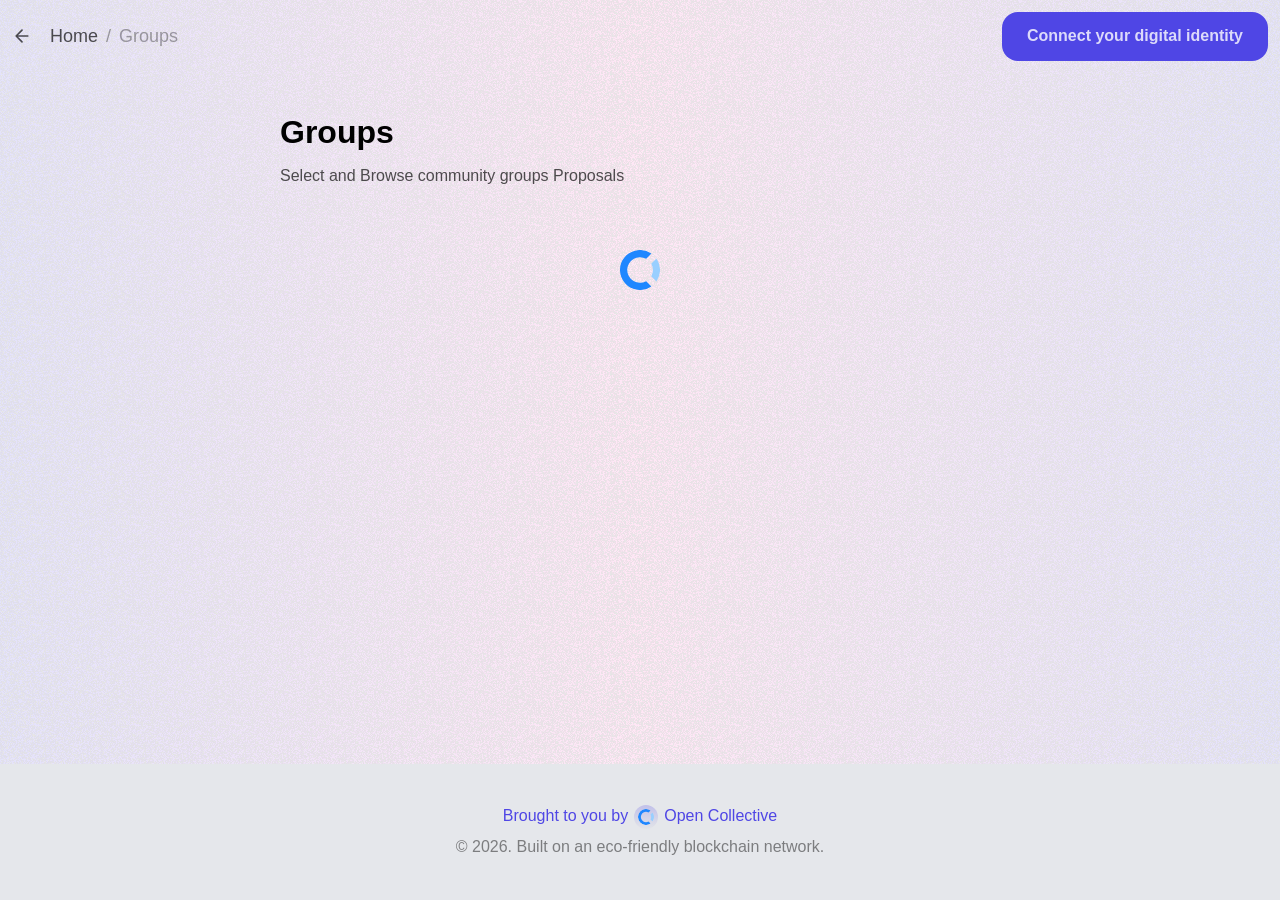
==== commit 742679a7: "perf: update footer design, content" ====
--- a/index.html
+++ b/index.html
@@ -72,8 +72,18 @@
         </div>
       </div>
 
-      <footer class="container content-container">
-        <div>© <script>document.write(new Date().getFullYear())</script> Open Collective</div>
+      <footer class="grid gap-xs text-center justify-center">
+        <div class="footer-heading flex flex-wrap gap-xs items-center justify-center">
+          Brought to you by
+          <svg class="footer-icon" xmlns="http://www.w3.org/2000/svg" viewBox="0 0 24 24">
+            <path fill="#99cfff" d="M21.86 5.17a11.9 11.9 0 0 1 0 13.66l-3.11-3.11a7.7 7.7 0 0 0 0-7.46l3.11-3.11Z"/>
+            <path fill="#1f87ff" d="m18.83 2.14-3.11 3.11a7.7 7.7 0 1 0 0 13.5l3.11 3.11a12 12 0 1 1 0-19.72"/>
+          </svg>
+          Open Collective
+        </div>
+        <div class="footer-text">
+          © <script>document.write(new Date().getFullYear())</script>. Built on an eco-friendly blockchain network.
+        </div>
       </footer>
     </div>
     <script src="/scripts/connect-relays.js"></script>
--- a/styles/global.css
+++ b/styles/global.css
@@ -43,8 +43,10 @@
   --blue-filled-800: #1e40af;
   --gray-50: #F9FAFB;
   --gray-100: #f3f4f6;
+  --gray-200: #E5E7EB;
   --gray-800: #1F2937;
   --gray-900: #111827;
+  --gray-950: #030712
 
   --text-primary-base: var(--Primary-Filled-800);
   --text-neutral-base: var(--B-W-Alpha-Day-800);
@@ -58,6 +60,7 @@
   --bg-color: rgba(255,255,255,0.80);
   --bg-surface-bright: var(--gray-50);
   --bg-surface-base: var(--gray-100);
+  --bg-surface-deep: var(--gray-200);
   --bg-field-container-hover: var(--B-W-Alpha-Day-50);
   --bg-base-container-default: var(--B-W-Alpha-Night-700);
   --bg-field-container-default: var(--B-W-Alpha-Day-25);
@@ -122,6 +125,7 @@
     --bg-color: rgba(0,0,0,0.45);
     --bg-surface-bright: var(--gray-800);
     --bg-surface-base: var(--gray-900);
+    --bg-surface-deep: var(--gray-950);
     --bg-field-container-hover: var(--B-W-Alpha-Night-100);
     --bg-base-container-default: var(--B-W-Alpha-Night-50);
     --bg-field-container-default: var(--B-W-Alpha-Night-25);
@@ -209,6 +213,7 @@
   display: grid;
   align-content: space-between;
   height: 100%;
+  min-height: 100vh;
 }
 .container  {
   width: 100%;
@@ -474,9 +479,26 @@
   color: var(--text-neutral-subtle);
 }
 footer {
-  font-size: var(--text-sm);
+  padding: var(--space-4xl);
+  font-size: var(--text-md);
   text-align: center;
   color: var(--text-neutral-subtle);
+  background: var(--bg-surface-deep);
+}
+footer .footer-text {
+  display: inline-flex;
+}
+footer .footer-heading {
+  color: var(--color-primary)
+}
+footer .footer-icon {
+  width: 24px;
+  height: 24px;
+  padding: var(--space-xxs);
+  border-radius: var(--corner-radius-rounded);
+  background-color: var(--primary-faint);
+  border-radius: var(--corner-radius-rounded);
+  background: linear-gradient(180deg, var(--icon-neutral-subtle, rgba(0, 0, 0, 0.04)) 0%, var(--icon-neutral-faint, rgba(0, 0, 0, 0.01)) 100%);
 }
 ol,
 ul {
